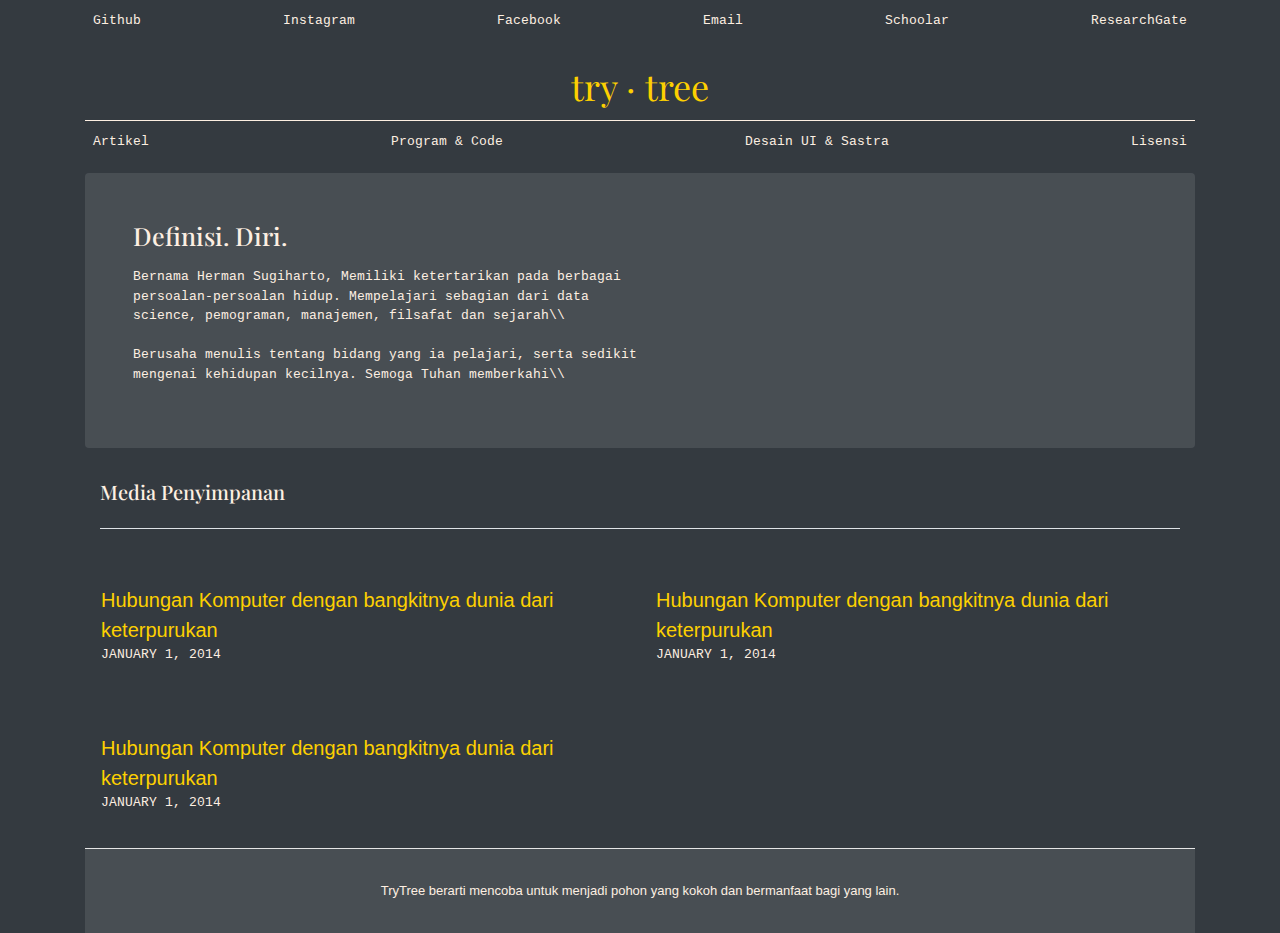
==== index.html @ 71da2947 "coba" ====
<!doctype html>
<html lang="en">
  <head>
    <meta charset="utf-8">
    <meta name="viewport" content="width=device-width, initial-scale=1, shrink-to-fit=no">
    <meta name="description" content="">
    <meta name="author" content="Herman Sugiharto">
    <title>Try.Tree</title>
    <!-- Bootstrap core CSS -->
<link href="./assets/dist/css/bootstrap.css" rel="stylesheet">

    <style>
      .bd-placeholder-img {
        font-size: 1.125rem;
        text-anchor: middle;
        -webkit-user-select: none;
        -moz-user-select: none;
        -ms-user-select: none;
        user-select: none;
      }

      @media (min-width: 768px) {
        .bd-placeholder-img-lg {
          font-size: 3.5rem;
        }
      }
    </style>
    <!-- Custom styles for this template -->
    <link href="https://fonts.googleapis.com/css?family=Playfair+Display:700,900" rel="stylesheet">
    <!-- Custom styles for this template -->
    <link href="blog.css" rel="stylesheet">
  </head>
  <body>
    <div class="container">
      <div class="nav-scroller py-1 mb-2">
        <nav class="nav d-flex justify-content-between">
          <a class="p-2 text-muted cousine menu-text" href="#">Github</a>
          <a class="p-2 text-muted cousine menu-text" href="#">Instagram</a>
          <a class="p-2 text-muted cousine menu-text" href="#">Facebook</a>
          <a class="p-2 text-muted cousine menu-text" href="#">Email</a>
          <a class="p-2 text-muted cousine menu-text" href="#">Schoolar</a>
          <a class="p-2 text-muted cousine menu-text" href="#">ResearchGate</a>

        </nav>
      </div>

  <header class="blog-header py-3">
    <div class="row flex-nowrap justify-content-between align-items-center">
      <div class="col-4 pt-1">
      </div>
      <div class="col-4 text-center">
        <a class="blog-header-logo" href="#">try <span>&#183;</span> tree</a>
      </div>
      <div class="col-4 d-flex justify-content-end align-items-center">
      </div>
    </div>
  </header>

  <div class="nav-scroller py-1 mb-2">
    <nav class="nav d-flex justify-content-between">
      <a class="p-2 text-muted cousine menu-text" href="./artikel/">Artikel</a>
      <a class="p-2 text-muted cousine menu-text" href="#">Program & Code</a>
      <a class="p-2 text-muted cousine menu-text" href="#">Desain UI & Sastra</a>
      <a class="p-2 text-muted cousine menu-text" href="#">Lisensi</a>

    </nav>

  </div>
  <div class="jumbotron p-4 p-md-5 text-white rounded jumbotron-blog">
    <div class="col-md-6 px-0">
      <h1 style="font-size:25px;">Definisi. Diri.</h1>
      <p class="lead my-3 cousine" style="font-size:13px;">Bernama Herman Sugiharto, Memiliki ketertarikan pada berbagai persoalan-persoalan hidup. Mempelajari sebagian dari data science, pemograman, manajemen, filsafat dan sejarah\\<br><br>
      Berusaha menulis tentang bidang yang ia pelajari, serta sedikit mengenai kehidupan kecilnya. Semoga Tuhan memberkahi\\</p>
    </div>
  </div>

<main role="main" class="container">
    <div class="blog-main">
      <h3 class="pb-4 mb-4 border-bottom" style="color: #fdefe2; font-size: 20px">
        Media Penyimpanan
      </h3>
      <div class="row">
        <div class="col-6 blog-post">
          <a class="blog-post-title" href="#">Hubungan Komputer dengan bangkitnya dunia dari keterpurukan</a>
          <p class="blog-post-meta cousine">January 1, 2014</p>
        </div>
          <div class="col-6 blog-post">
            <a class="blog-post-title" href="#">Hubungan Komputer dengan bangkitnya dunia dari keterpurukan</a>
            <p class="blog-post-meta cousine">January 1, 2014</p>
          </div>
            <div class="col-6 blog-post">
              <a class="blog-post-title" href="#">Hubungan Komputer dengan bangkitnya dunia dari keterpurukan</a>
              <p class="blog-post-meta cousine">January 1, 2014</p>
            </div>
      </div>
    </div><!-- /.blog-main -->

</main><!-- /.container -->

<footer class="blog-footer">
  <p>TryTree berarti mencoba untuk menjadi pohon yang kokoh dan bermanfaat bagi yang lain.</p>
</footer>
</body>
</html>
---- blog.css ----
/* stylelint-disable selector-list-comma-newline-after */
@font-face{
  font-family: cousine;
  src: url('./assets/font/Cousine-Regular.ttf');
}
body{
  background: #343a40;
}
a{
  color: #fdefe2;
}
a:hover{
  color: #fdd000 !important;
  text-decoration: none;
}
.jumbotron-blog{
  background: rgba(255, 255, 255, 0.1);
  color: #fdefe2 !important;
}
.menu-text{
  font-size: 13px;
  color: #fdefe2 !important;
}

.cousine{
  font-family: cousine;
}

.blog-header {
  line-height: 1;
  border-bottom: 1px solid #fdefe2;
}

.blog-header-logo {
  font-family: "Playfair Display", Georgia, "Times New Roman", serif;
  font-size: 2.25rem;
  color: #fdd000 !important;
}

.blog-header-logo:hover {
  text-decoration: none;
  color: #fdefe2 !important;
}

h1, h2, h3, h4, h5, h6 {
  font-family: "Playfair Display", Georgia, "Times New Roman", serif;
}

.display-4 {
  font-size: 2.5rem;
}
@media (min-width: 768px) {
  .display-4 {
    font-size: 3rem;
  }
}

.nav-scroller {
  position: relative;
  z-index: 2;
  height: 2.75rem;
  overflow-y: hidden;
}

.nav-scroller .nav {
  display: -ms-flexbox;
  display: flex;
  -ms-flex-wrap: nowrap;
  flex-wrap: nowrap;
  padding-bottom: 1rem;
  margin-top: -1px;
  overflow-x: auto;
  text-align: center;
  white-space: nowrap;
  -webkit-overflow-scrolling: touch;
}

.nav-scroller .nav-link {
  padding-top: .75rem;
  padding-bottom: .75rem;
  font-size: .875rem;
}

.card-img-right {
  height: 100%;
  border-radius: 0 3px 3px 0;
}

.flex-auto {
  -ms-flex: 0 0 auto;
  flex: 0 0 auto;
}

.h-250 { height: 250px; }
@media (min-width: 768px) {
  .h-md-250 { height: 250px; }
}

/* Pagination */
.blog-pagination {
  margin-bottom: 4rem;
}
.blog-pagination > .btn {
  border-radius: 2rem;
}

/*
 * Blog posts
 */
.blog-post {
  padding: 2rem 1rem;
}
.blog-post-title {
  margin-bottom: .25rem;
  font-size: 20px;
  color: #fdd000;
  font-
  font-family: "Playfair Display", Georgia, "Times New Roman", serif;
}
.blog-post-meta {
    margin-bottom: .25rem;
    font-size: 13px;
    color: #fdefe2;
    text-transform: uppercase;}

/*
 * Footer
 */
.blog-footer {
  padding: 2rem 1rem;
  color: #999;
  text-align: center;
  background: rgba(255, 255, 255, 0.1);
  border-top: .05rem solid #e5e5e5;
  font-size: 13px;
  color: #fdefe2;
}
.blog-footer p:last-child {
  margin-bottom: 0;
}
.blog{
  color: #fdefe2;
  padding: 3rem 0;
  max-width: 700px;
  margin: auto;
}
.blog > .artikel-title{
  font-size: 25px;
  margin-bottom: 1rem;
}
.blog > h2{
  font-size: 21px;
  margin-top: 20px;
}
.blog .ct{
  font-size: 10px;
  color: #fdd000;
  font-variant-position: sub;
}
.blog > p{
  font-family: cousine;
  font-size: 12px;
  text-align: justify;
}
.blog br {
  margin: 1rem;
}
.blog ol {
  font-size: 12px;
  text-align: justify;
  font-family: cousine;
}
.blog li {
  margin-bottom: 10px;
}
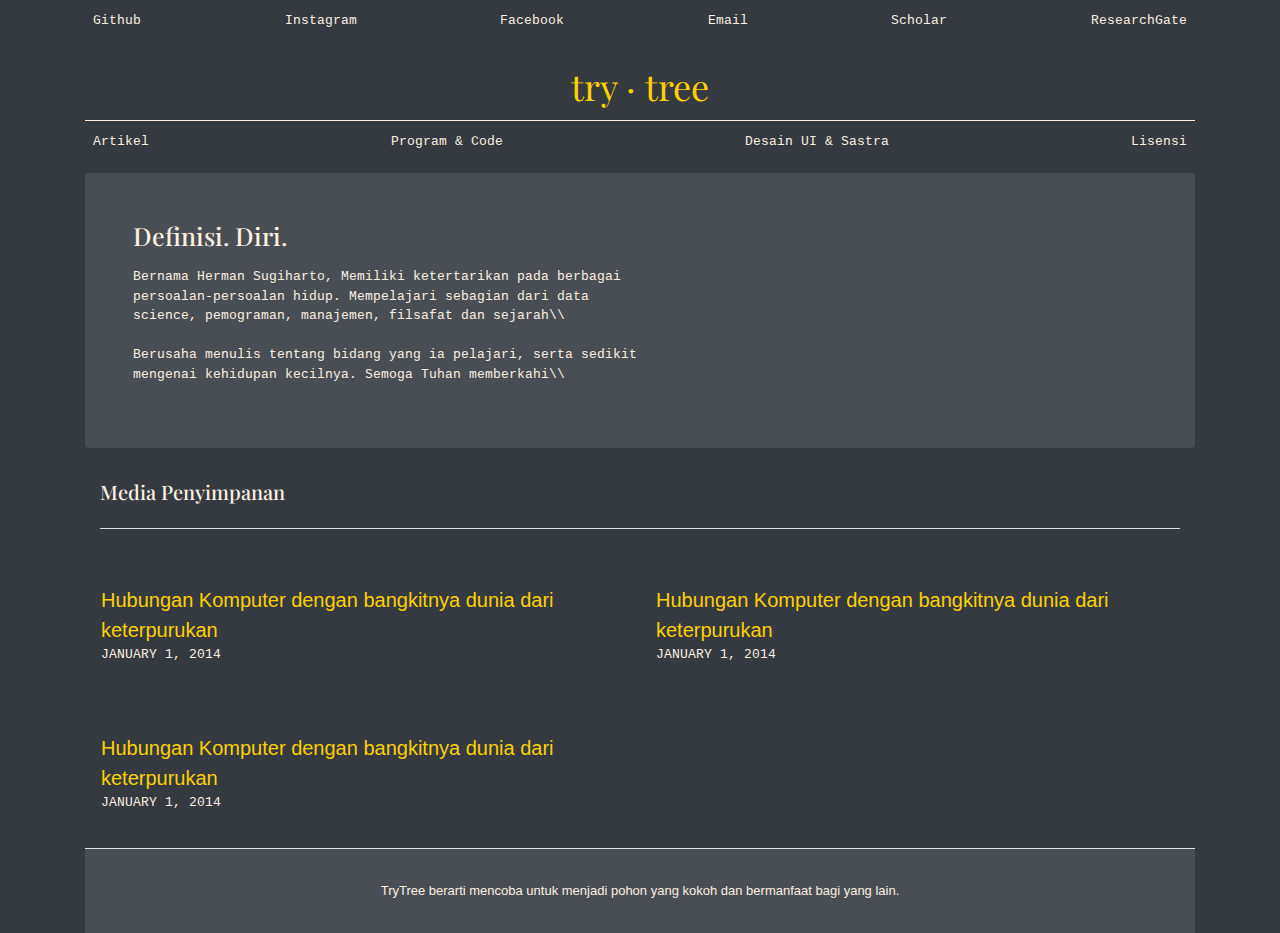
==== commit 41168f78: "change menu link, change citation and date from articel" ====
--- a/index.html
+++ b/index.html
@@ -34,13 +34,12 @@
     <div class="container">
       <div class="nav-scroller py-1 mb-2">
         <nav class="nav d-flex justify-content-between">
-          <a class="p-2 text-muted cousine menu-text" href="#">Github</a>
-          <a class="p-2 text-muted cousine menu-text" href="#">Instagram</a>
-          <a class="p-2 text-muted cousine menu-text" href="#">Facebook</a>
-          <a class="p-2 text-muted cousine menu-text" href="#">Email</a>
-          <a class="p-2 text-muted cousine menu-text" href="#">Schoolar</a>
-          <a class="p-2 text-muted cousine menu-text" href="#">ResearchGate</a>
-
+          <a class="p-2 text-muted cousine menu-text" href="https://github.com/trytree">Github</a>
+          <a class="p-2 text-muted cousine menu-text" href="https://instagram.com/try.tree_">Instagram</a>
+          <a class="p-2 text-muted cousine menu-text" href="https://facebook.com/hermansh.id">Facebook</a>
+          <a class="p-2 text-muted cousine menu-text" href="mailto:hermansh.id@gmail.com">Email</a>
+          <a class="p-2 text-muted cousine menu-text" href="https://scholar.google.com/citations?user=fwqg_EQAAAAJ">Scholar</a>
+          <a class="p-2 text-muted cousine menu-text" href="https://www.researchgate.net/profile/Herman_Sugiharto">ResearchGate</a>
         </nav>
       </div>
 
@@ -49,13 +48,12 @@
       <div class="col-4 pt-1">
       </div>
       <div class="col-4 text-center">
-        <a class="blog-header-logo" href="#">try <span>&#183;</span> tree</a>
+        <a class="blog-header-logo" href="/">try <span>&#183;</span> tree</a>
       </div>
       <div class="col-4 d-flex justify-content-end align-items-center">
       </div>
     </div>
   </header>
-
   <div class="nav-scroller py-1 mb-2">
     <nav class="nav d-flex justify-content-between">
       <a class="p-2 text-muted cousine menu-text" href="./artikel/">Artikel</a>
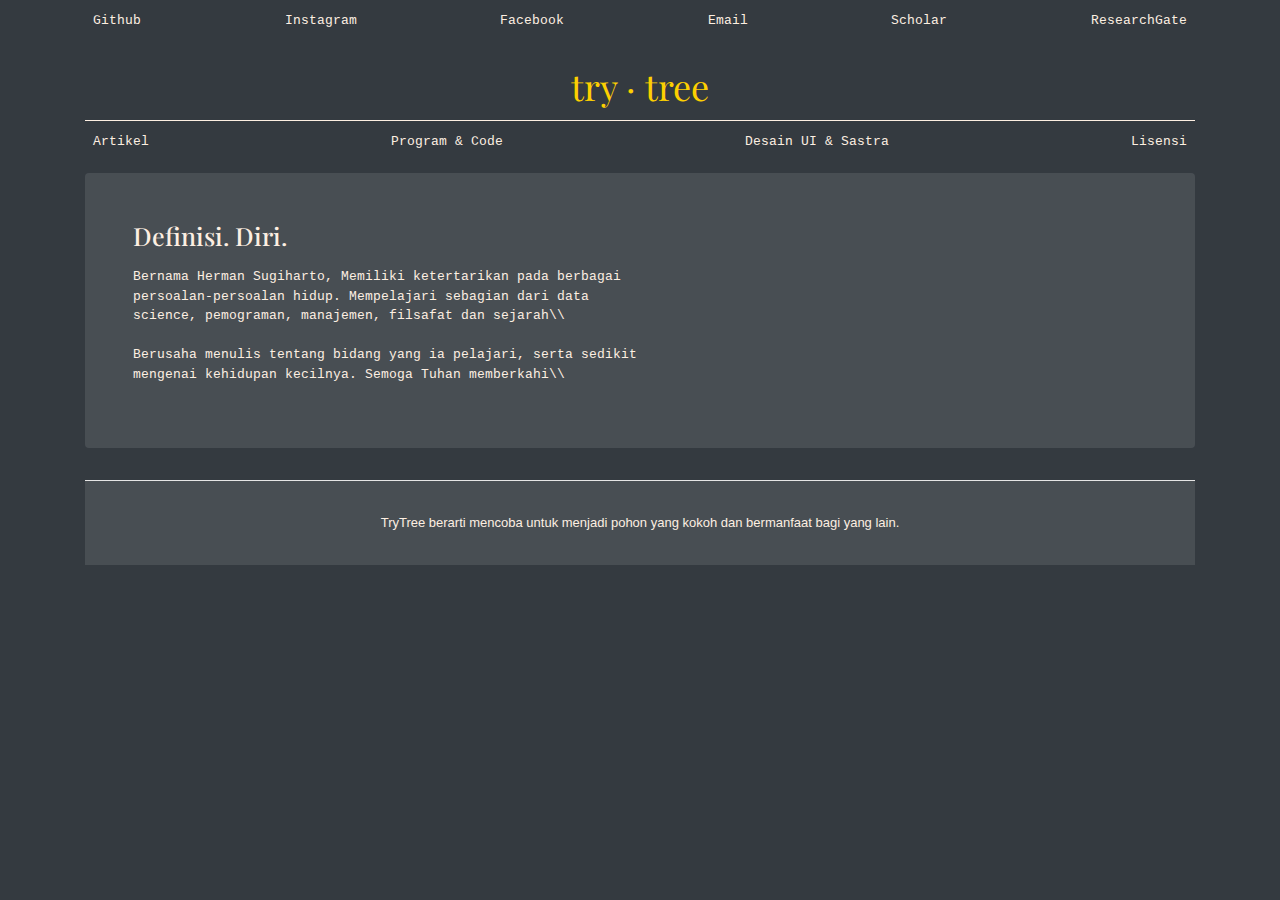
==== commit 91672b09: "add lisensi and change scholar link" ====
--- a/index.html
+++ b/index.html
@@ -38,7 +38,7 @@
           <a class="p-2 text-muted cousine menu-text" href="https://instagram.com/try.tree_">Instagram</a>
           <a class="p-2 text-muted cousine menu-text" href="https://facebook.com/hermansh.id">Facebook</a>
           <a class="p-2 text-muted cousine menu-text" href="mailto:hermansh.id@gmail.com">Email</a>
-          <a class="p-2 text-muted cousine menu-text" href="https://scholar.google.com/citations?user=fwqg_EQAAAAJ">Scholar</a>
+          <a class="p-2 text-muted cousine menu-text" href="https://scholar.google.com/citations?user=fwyg_EQAAAAJ">Scholar</a>
           <a class="p-2 text-muted cousine menu-text" href="https://www.researchgate.net/profile/Herman_Sugiharto">ResearchGate</a>
         </nav>
       </div>
@@ -56,10 +56,10 @@
   </header>
   <div class="nav-scroller py-1 mb-2">
     <nav class="nav d-flex justify-content-between">
-      <a class="p-2 text-muted cousine menu-text" href="./artikel/">Artikel</a>
-      <a class="p-2 text-muted cousine menu-text" href="#">Program & Code</a>
-      <a class="p-2 text-muted cousine menu-text" href="#">Desain UI & Sastra</a>
-      <a class="p-2 text-muted cousine menu-text" href="#">Lisensi</a>
+      <a class="p-2 text-muted cousine menu-text" href="/artikel/">Artikel</a>
+      <a class="p-2 text-muted cousine menu-text" href="/program/">Program & Code</a>
+      <a class="p-2 text-muted cousine menu-text" href="/sastra/">Desain UI & Sastra</a>
+      <a class="p-2 text-muted cousine menu-text" href="/lisensi.html">Lisensi</a>
 
     </nav>
 
@@ -72,7 +72,7 @@
     </div>
   </div>
 
-<main role="main" class="container">
+<!-- <main role="main" class="container">
     <div class="blog-main">
       <h3 class="pb-4 mb-4 border-bottom" style="color: #fdefe2; font-size: 20px">
         Media Penyimpanan
@@ -91,9 +91,9 @@
               <p class="blog-post-meta cousine">January 1, 2014</p>
             </div>
       </div>
-    </div><!-- /.blog-main -->
+    </div>
 
-</main><!-- /.container -->
+</main> -->
 
 <footer class="blog-footer">
   <p>TryTree berarti mencoba untuk menjadi pohon yang kokoh dan bermanfaat bagi yang lain.</p>
--- a/blog.css
+++ b/blog.css
@@ -157,7 +157,7 @@
   color: #fdd000;
   font-variant-position: sub;
 }
-.blog > p{
+.blog p{
   font-family: cousine;
   font-size: 12px;
   text-align: justify;
@@ -173,3 +173,11 @@
 .blog li {
   margin-bottom: 10px;
 }
+.blog-list p{
+  margin-bottom: 0px;
+}
+.blog-list a{
+  font-family: cousine;
+  font-size: 12px;
+  text-decoration: underline;
+}
